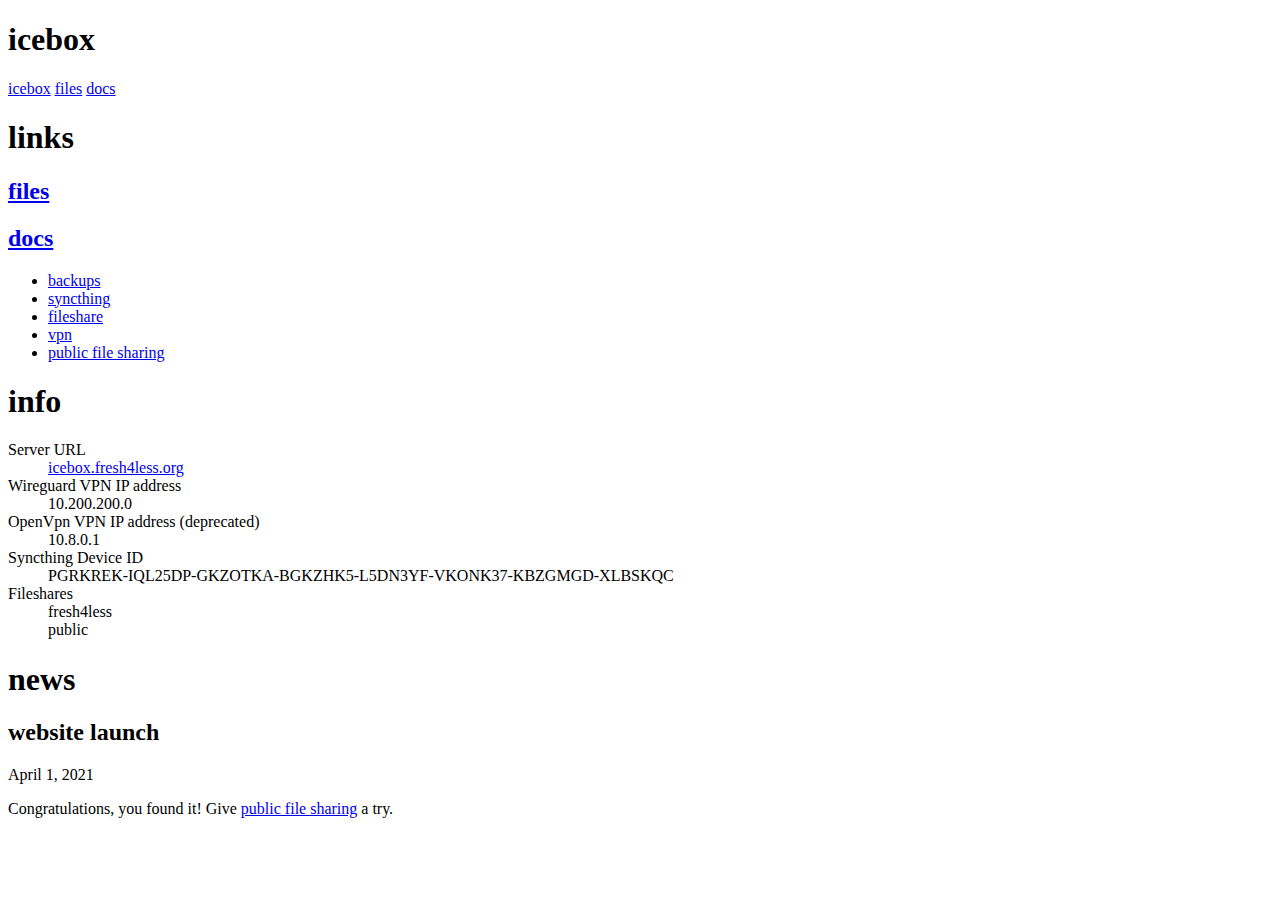
==== server/srv/http/index.html @ 77adaab1 "Restructure repo, update readme" ====
<!doctype html>

<html lang="en">
	<head>
		<meta charset="utf-8">

		<title>icebox</title>

		<link rel="stylesheet" href="/css/main.css">
	</head>

	<body>
		<header>
			<h1>icebox</h1>
			<nav>
				<a href="/">icebox</a>
				<a href="/files">files</a>
				<a href="/docs">docs</a>
			</nav>
		</header>
		<main>
			<section>
				<h1>links</h1>
				<h2><a href="/files">files</a></h2>
				<h2><a href="/docs">docs</a></h2>
				<ul>
					<li><a href="/docs#backups">backups</a></li>
					<li><a href="/docs#syncthing">syncthing</a></li>
					<li><a href="/docs#fileshare">fileshare</a></li>
					<li><a href="/docs#vpn">vpn</a></li>
					<li><a href="/docs#public-file-sharing">public file sharing</a></li>
				</ul>
			</section>
			<section>
				<h1>info</h1>
				<dl>
					<dt>Server URL</dt><dd><a href="http://icebox.fresh4less.org">icebox.fresh4less.org</a></dd>
					<dt>Wireguard VPN IP address</dt><dd>10.200.200.0</dd>
					<dt>OpenVpn VPN IP address (deprecated)</dt><dd>10.8.0.1</dd>
					<dt>Syncthing Device ID</dt><dd>PGRKREK-IQL25DP-GKZOTKA-BGKZHK5-L5DN3YF-VKONK37-KBZGMGD-XLBSKQC</dd>
					<dt>Fileshares</dt><dd>fresh4less</dd><dd>public</dd>
				</dl>

			</section>
			<section>
				<h1>news</h1>
				<article>
					<header>
						<h2>website launch</h2>
						<div class="byline">
							<time datetime="2021-04-01">April 1, 2021</time>
						</div>
					</header>
					<main>
						<p>Congratulations, you found it! Give <a href="/docs#public-file-sharing">public file sharing</a> a try.
						</p>
					</main>
				</article>

			</section>
		</main>
	</body>
</html>
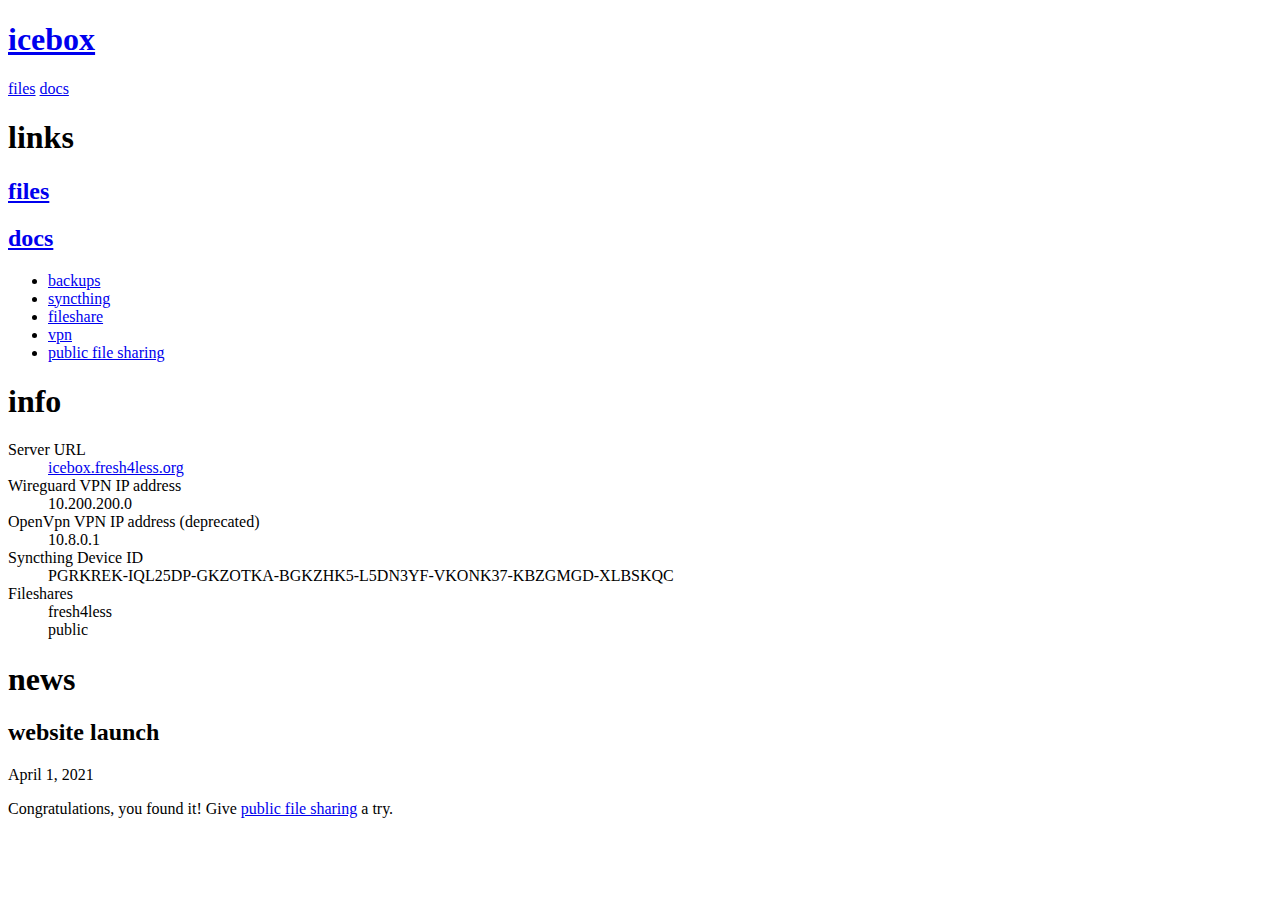
==== commit 1fef1194: "Small fixes, update http docs" ====
--- a/server/srv/http/index.html
+++ b/server/srv/http/index.html
@@ -11,9 +11,8 @@
 
 	<body>
 		<header>
-			<h1>icebox</h1>
+			<h1><a href="/">icebox</a></h1>
 			<nav>
-				<a href="/">icebox</a>
 				<a href="/files">files</a>
 				<a href="/docs">docs</a>
 			</nav>
